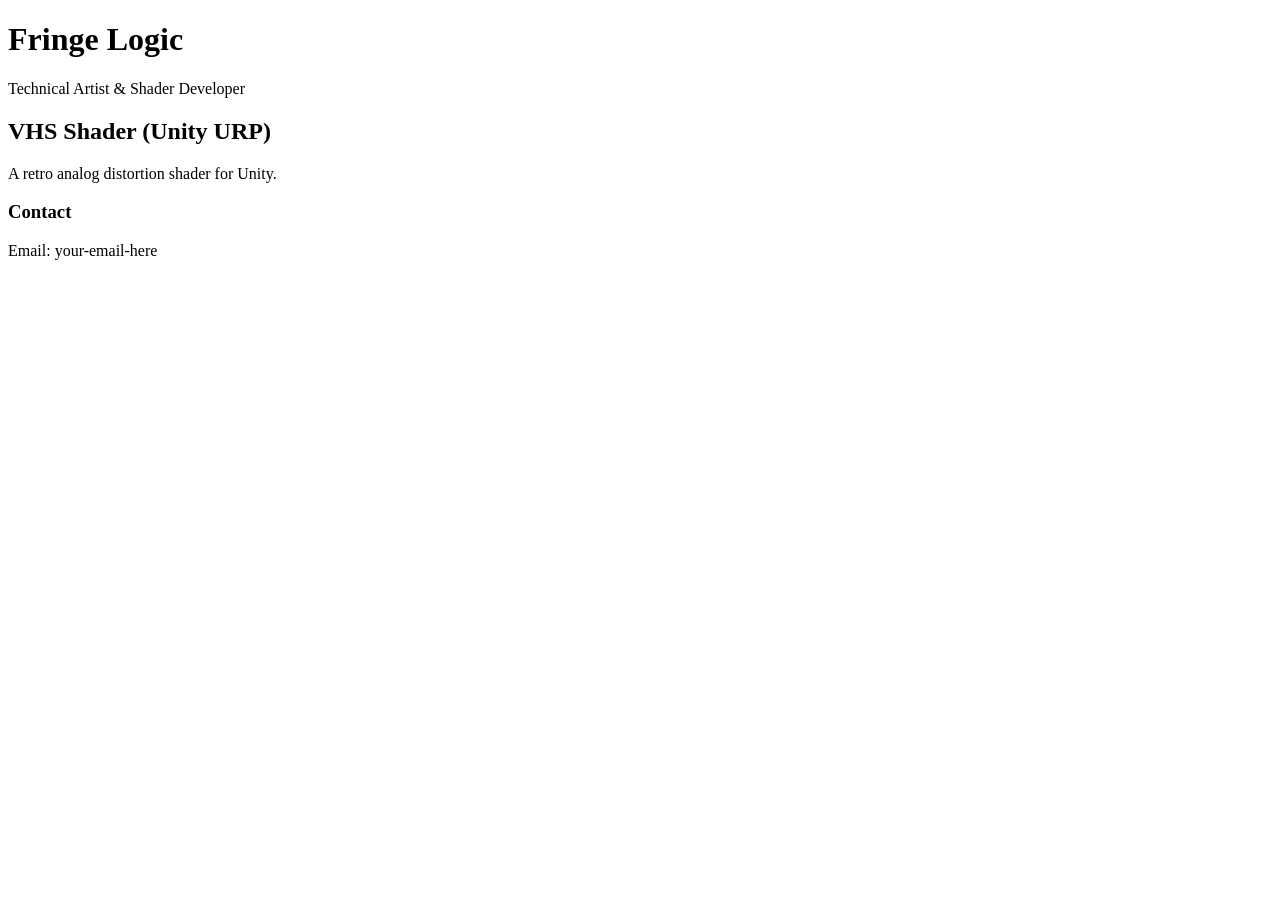
==== index.html @ 2de44aff "Add initial HTML structure for portfolio" ====
<!DOCTYPE html>
<html>
<head>
  <title>Fringe Logic – Portfolio</title>
</head>
<body>
  <h1>Fringe Logic</h1>
  <p>Technical Artist & Shader Developer</p>

  <h2>VHS Shader (Unity URP)</h2>
  <p>A retro analog distortion shader for Unity.</p>

  <h3>Contact</h3>
  <p>Email: your-email-here</p>
</body>
</html>
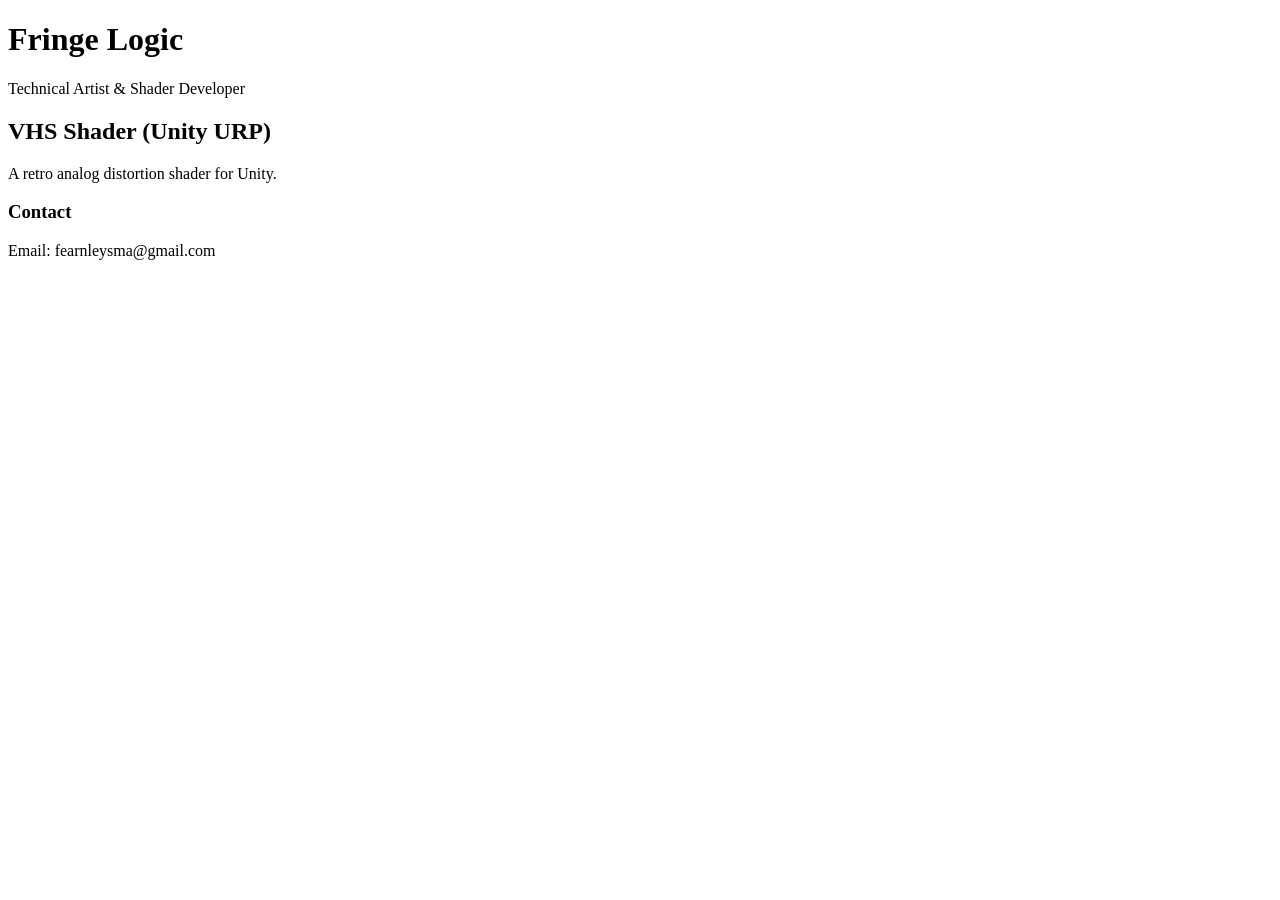
==== commit 02d3ce70: "Update contact email in index.html" ====
--- a/index.html
+++ b/index.html
@@ -11,6 +11,6 @@
   <p>A retro analog distortion shader for Unity.</p>
 
   <h3>Contact</h3>
-  <p>Email: your-email-here</p>
+  <p>Email: fearnleysma@gmail.com</p>
 </body>
 </html>
